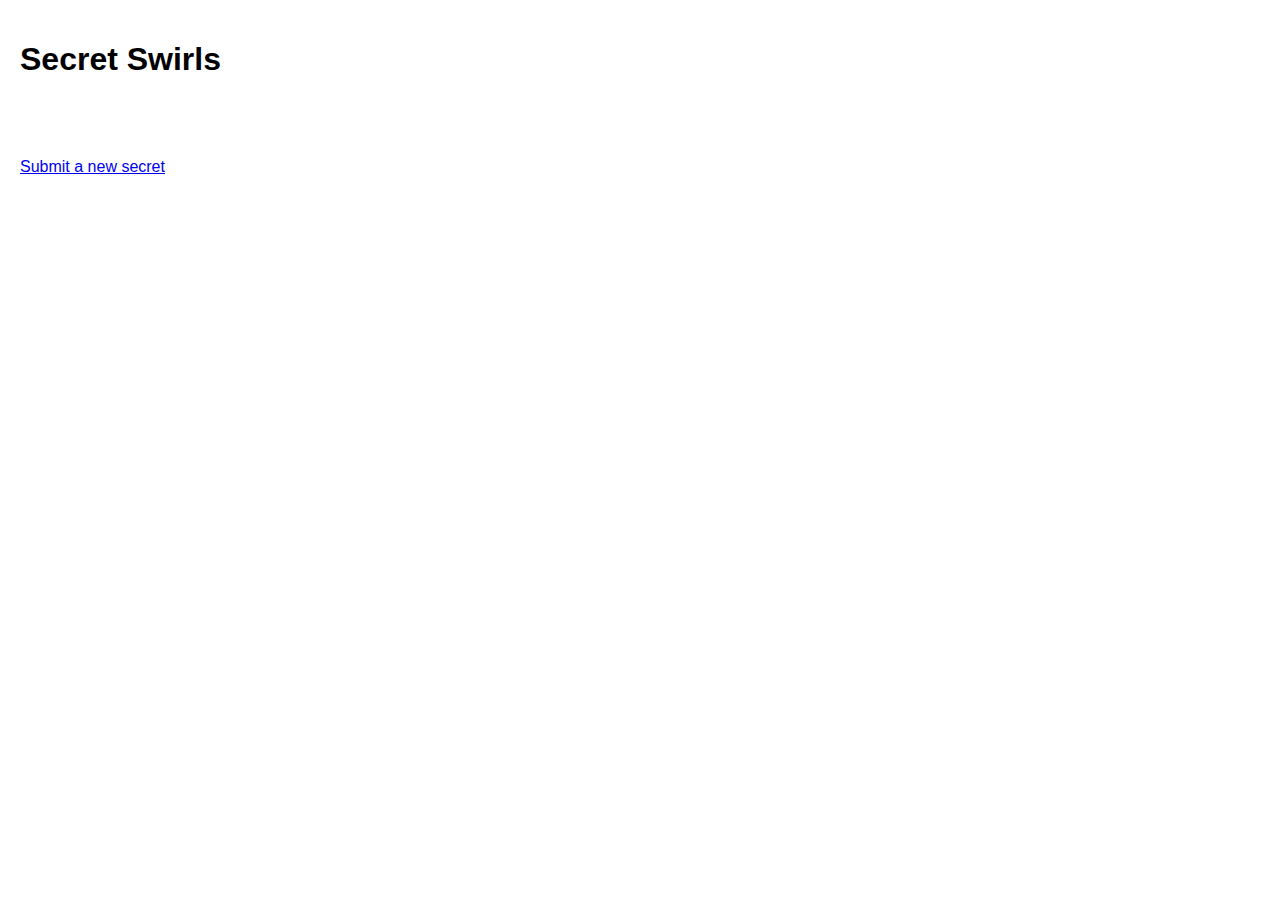
==== index.html @ 4c0c93b4 "initial file drop" ====
<!DOCTYPE html>
<html lang="en" dir="ltr">
  <head>
    <meta charset="utf-8" />
    <link rel="stylesheet" href="css/styles.css">
    <title> secrets form </title>
  </head>

  <body>
  <h1>Secret Swirls</h1><br>
  <a href="form.html" title="form" class="links">Submit a new secret</a>
  </body>

</html>

<!-- title="Next"><img src="images/nextarrow.png" class="nextarrow"></a> -->
---- css/styles.css ----
* {
  box-sizing: border-box;
}

html, body {
    margin: 0;
    padding: 0;
}

canvas {
  display: block;
}

.notice {
  padding: 20px;
  width: 700px;
  display: block;
  position: relative;
  font-family: sans-serif;

}

.links {
  padding: 20px;
  width: 500px;
  display: block;
  position: relative;
    font-family: sans-serif;
}

h1 {
  padding: 20px;
  width: 500px;
  display: block;
  position: relative;
    font-family: sans-serif;
}

.form {
  margin: 20px;
  width: 700px;
  height: 350px;
  display: block;
  position: relative;
    font-family: sans-serif;
}
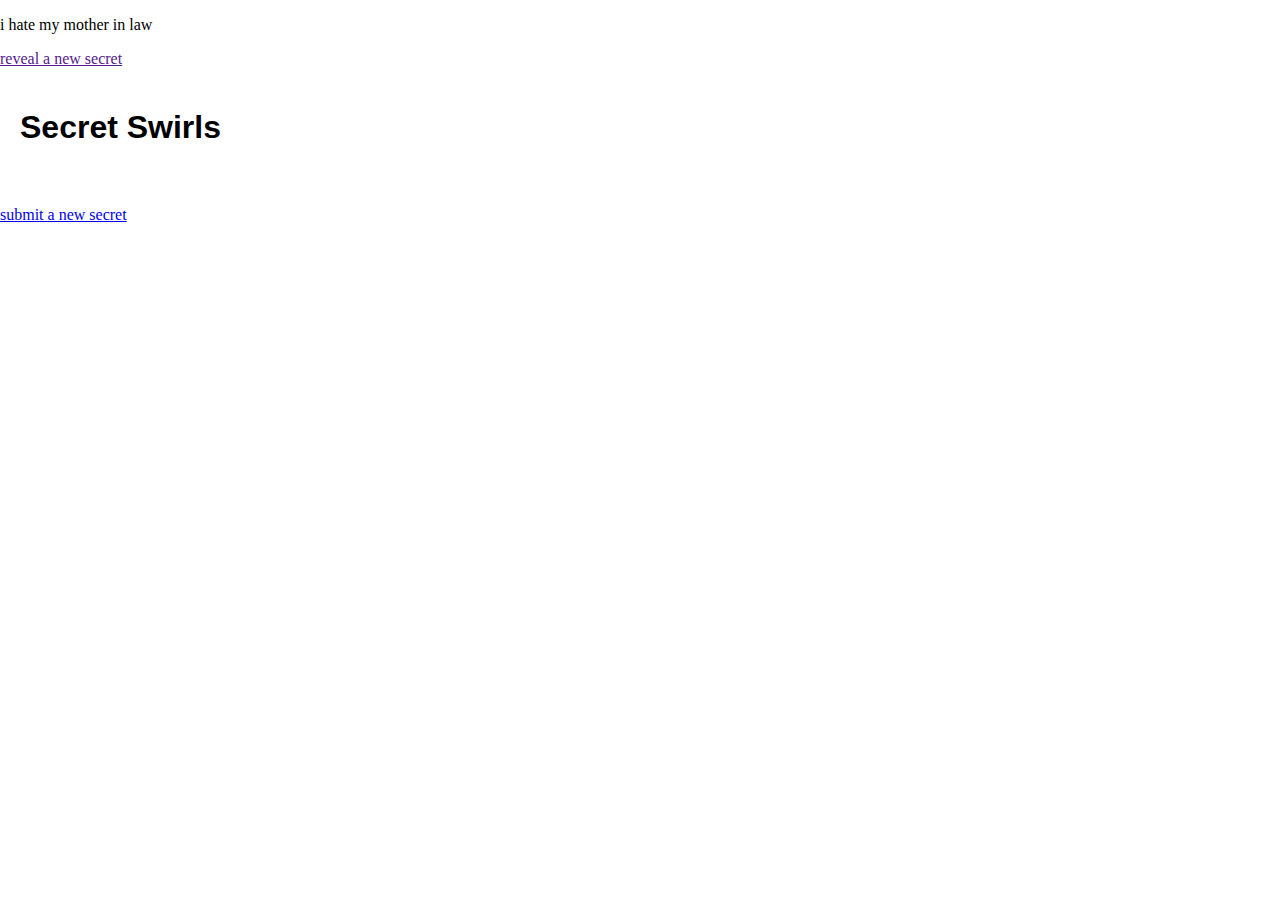
==== commit 46009e6f: "add javascript" ====
--- a/index.html
+++ b/index.html
@@ -3,14 +3,32 @@
   <head>
     <meta charset="utf-8" />
     <link rel="stylesheet" href="css/styles.css">
-    <title> secrets form </title>
+    <title> secrets </title>
   </head>
+    <body>
 
-  <body>
-  <h1>Secret Swirls</h1><br>
-  <a href="form.html" title="form" class="links">Submit a new secret</a>
-  </body>
+      <script src="js/swirl.js"></script>
+      <script src="js/p5.js"></script>
 
-</html>
 
-<!-- title="Next"><img src="images/nextarrow.png" class="nextarrow"></a> -->
+      <p id="holder"></p>
+
+
+      <script>
+      var arr = [
+        "i hate my mother in law",
+        "i didn't brush my teeth last night",
+        "I think Wallace Shawn is hot",
+        "I like dogs more than people"
+      ];
+      var holder = document.getElementById("holder");
+      let r = Math.floor(Math.random() * arr.length);
+      holder.innerHTML += arr[r]
+
+      </script>
+      <a href onClick="location.reload()" class="reveal">reveal a new secret</a>
+      <h1>Secret Swirls</h1><br>
+      <a href="form.html" title="form" class="submit">submit a new secret</a>
+
+    </body>
+  </html>
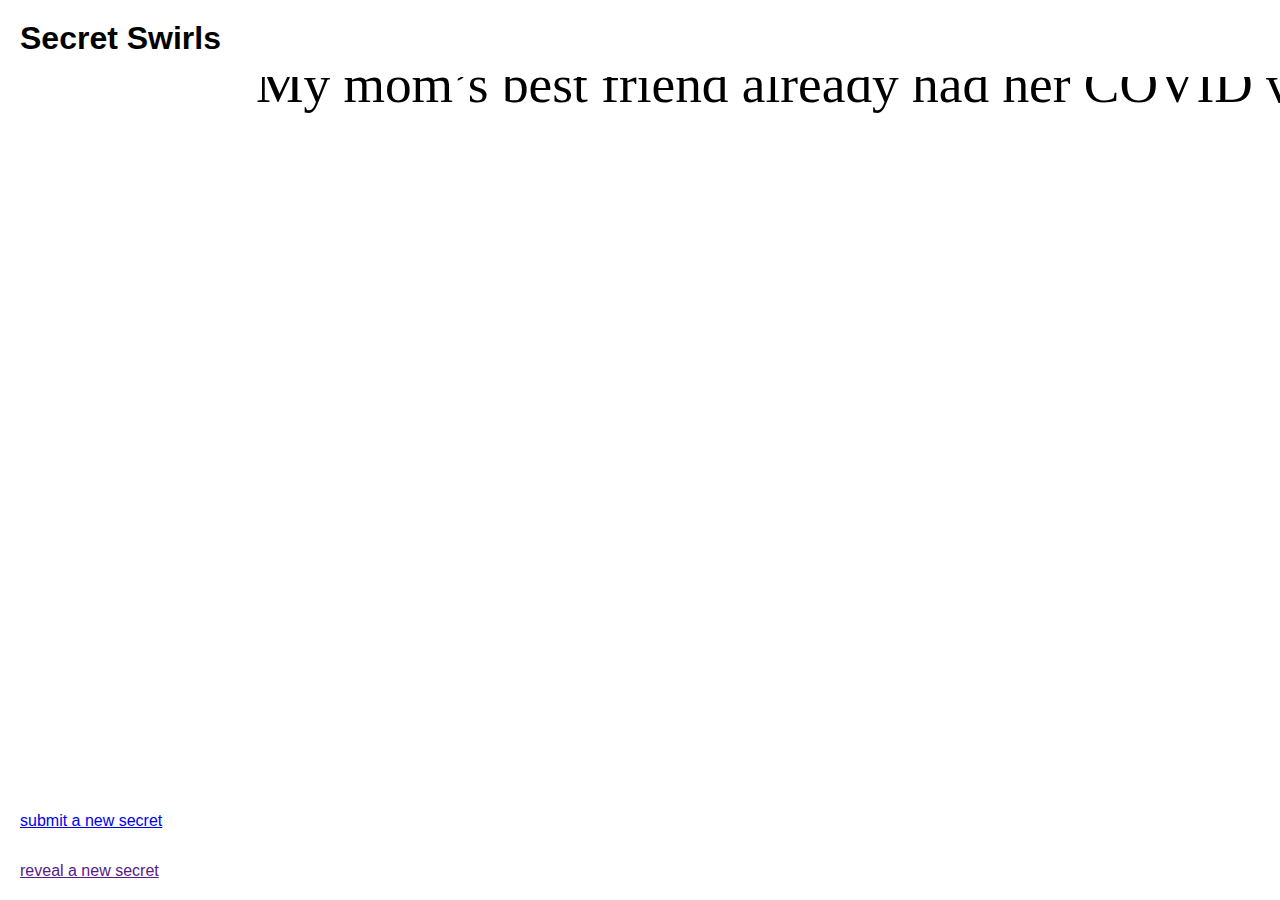
==== commit 6031ac9e: "add more secrets" ====
--- a/index.html
+++ b/index.html
@@ -19,7 +19,10 @@
         "i hate my mother in law",
         "i didn't brush my teeth last night",
         "I think Wallace Shawn is hot",
-        "I like dogs more than people"
+        "I like dogs more than people",
+        "People always tell me their secrets",
+        "My mom’s best friend already had her COVID vaccine",
+        "I still eat things I’m allergic to. I should really stop",
       ];
       var holder = document.getElementById("holder");
       let r = Math.floor(Math.random() * arr.length);
--- a/css/styles.css
+++ b/css/styles.css
@@ -20,20 +20,45 @@
 
 }
 
-.links {
-  padding: 20px;
-  width: 500px;
-  display: block;
-  position: relative;
+.submit {
+  bottom: 50px;
+    padding: 20px;
+    width: 100%;
+    display: block;
+    position: absolute;
     font-family: sans-serif;
+    background-color: white;
 }
 
+.reveal {
+  bottom: 0px;
+    padding: 20px;
+    width: 100%;
+    display: block;
+    position: absolute;
+    background-color: white;
+    justify-content: center;
+        font-family: sans-serif;
+}
+
+.watch {
+  bottom: 0px;
+    padding: 20px;
+    width: 100%;
+    display: block;
+    position: absolute;
+    background-color: white;
+    justify-content: center;
+        font-family: sans-serif;
+}
 h1 {
+  margin: 0px;
   padding: 20px;
-  width: 500px;
-  display: block;
+  width: 100%;
+  background-color: white;
+  display: static;
   position: relative;
-    font-family: sans-serif;
+  font-family: sans-serif;
 }
 
 .form {
@@ -44,3 +69,25 @@
   position: relative;
     font-family: sans-serif;
 }
+
+.swirl {
+  height: 500px;
+}
+
+#holder {
+  position: fixed;
+  width: 100%;
+  left: 20%;
+  animation-name: move1;
+  animation-duration: 10s;
+  font-size: 40pt;
+  animation-iteration-count: infinite;
+  animation-timing-function: linear;
+}
+
+
+    @keyframes move1 {
+      /* 0% {left: calc(0vw - 600px);} */
+      0% {top: calc(0vh - 120px);}
+      100% {top: 100vh;}
+    }
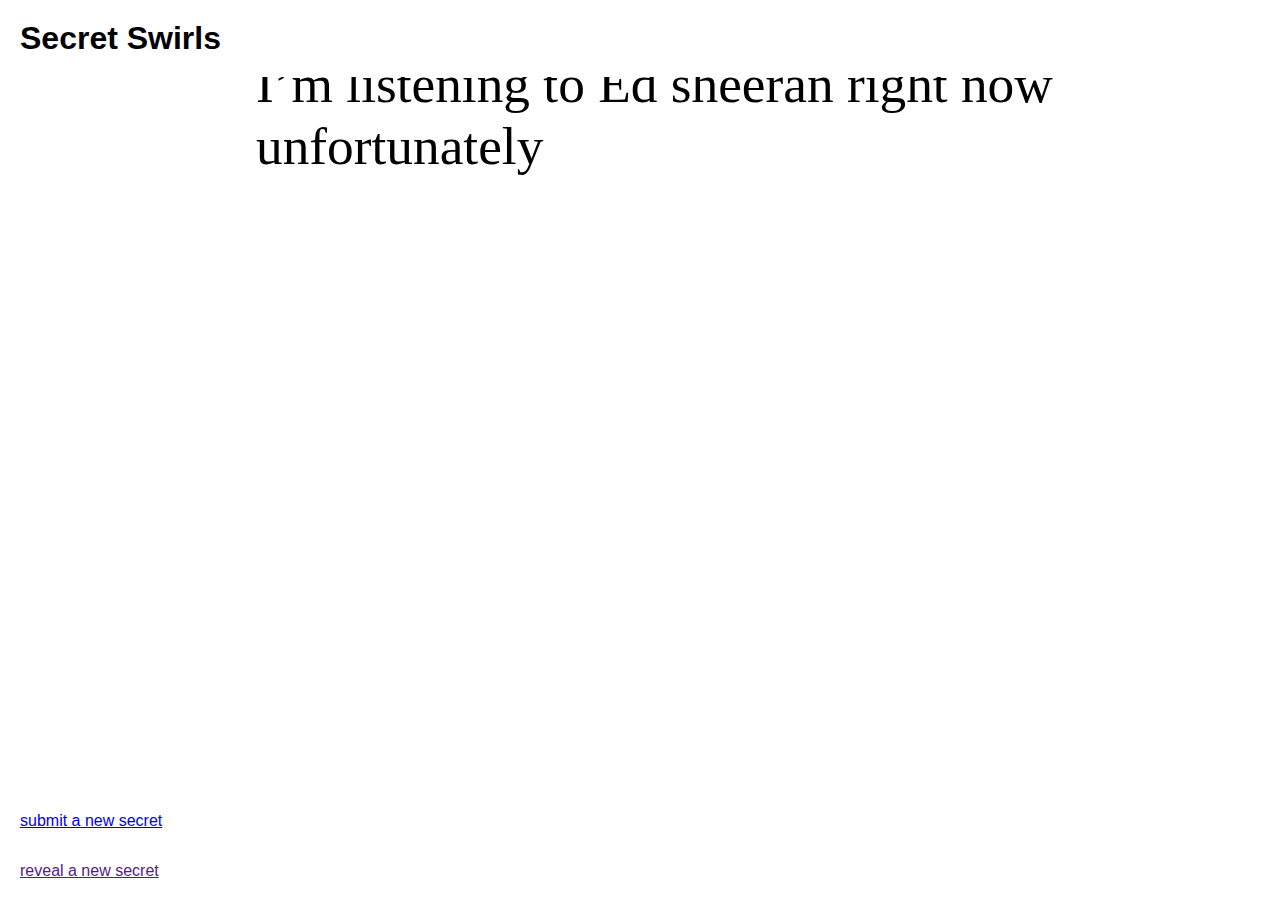
==== commit f6e33800: "add secrets" ====
--- a/index.html
+++ b/index.html
@@ -23,6 +23,11 @@
         "People always tell me their secrets",
         "My mom’s best friend already had her COVID vaccine",
         "I still eat things I’m allergic to. I should really stop",
+        "Even though I’m anti-litter, sometimes I spit my gum out onto the street, or attach it under a table in public.",
+        "I really hate Mardi Gras",
+        "we live in a dumb world where people act like brands and brands act like people",
+        "I’m listening to Ed sheeran right now unfortunately",
+        "armpit hair is hot but leg hair is not"
       ];
       var holder = document.getElementById("holder");
       let r = Math.floor(Math.random() * arr.length);
--- a/css/styles.css
+++ b/css/styles.css
@@ -76,7 +76,7 @@
 
 #holder {
   position: fixed;
-  width: 100%;
+  width: 70%;
   left: 20%;
   animation-name: move1;
   animation-duration: 10s;
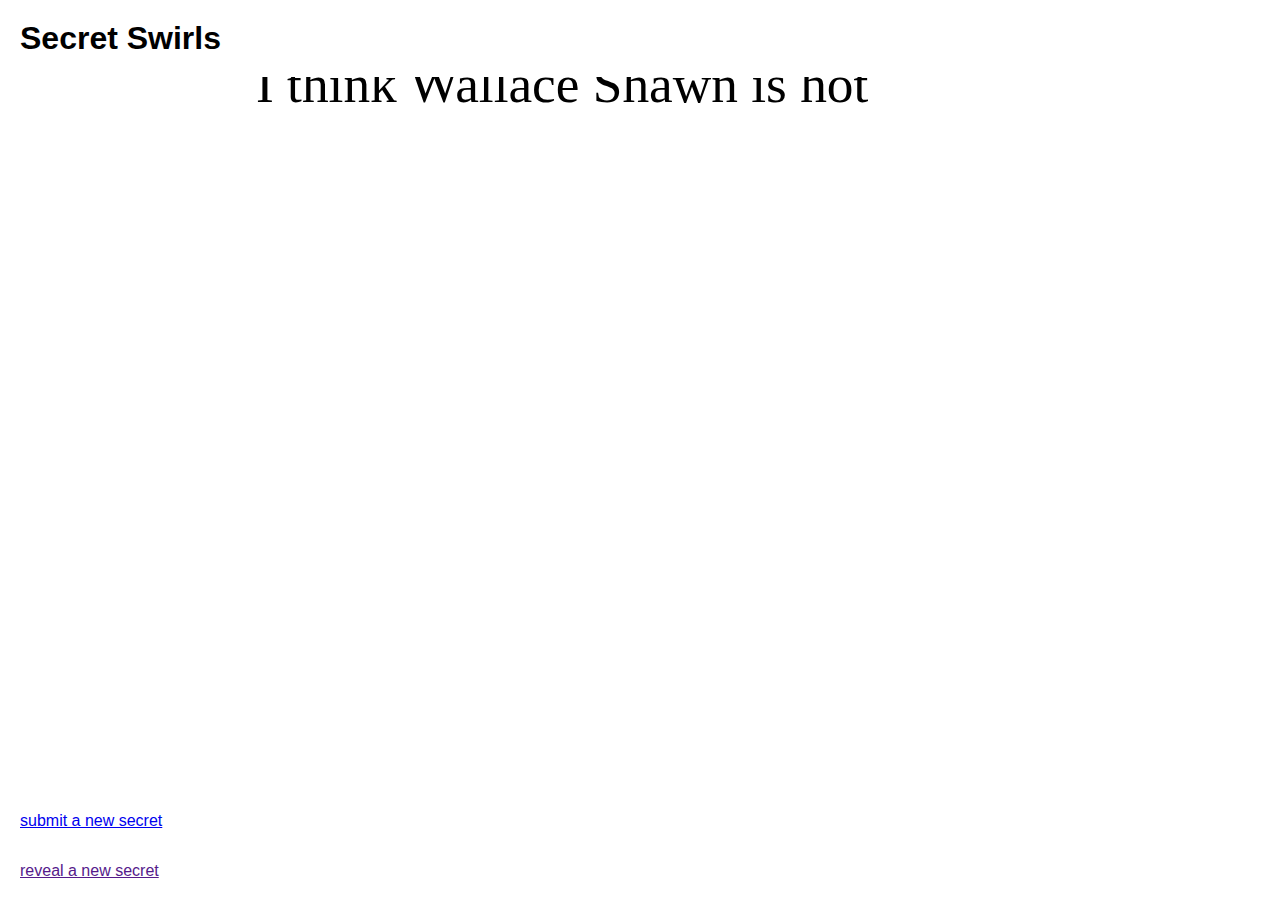
==== commit fcb24f9c: "add secrets" ====
--- a/index.html
+++ b/index.html
@@ -27,7 +27,11 @@
         "I really hate Mardi Gras",
         "we live in a dumb world where people act like brands and brands act like people",
         "I’m listening to Ed sheeran right now unfortunately",
-        "armpit hair is hot but leg hair is not"
+        "armpit hair is hot but leg hair is not",
+        "I think I have an eye pimple",
+        "prince philip is only sleeping",
+        "I rationalize looking at former lovers’ IG stories but judge mercilessly when they do the same",
+        "I’ve peed in the sink so many times",
       ];
       var holder = document.getElementById("holder");
       let r = Math.floor(Math.random() * arr.length);
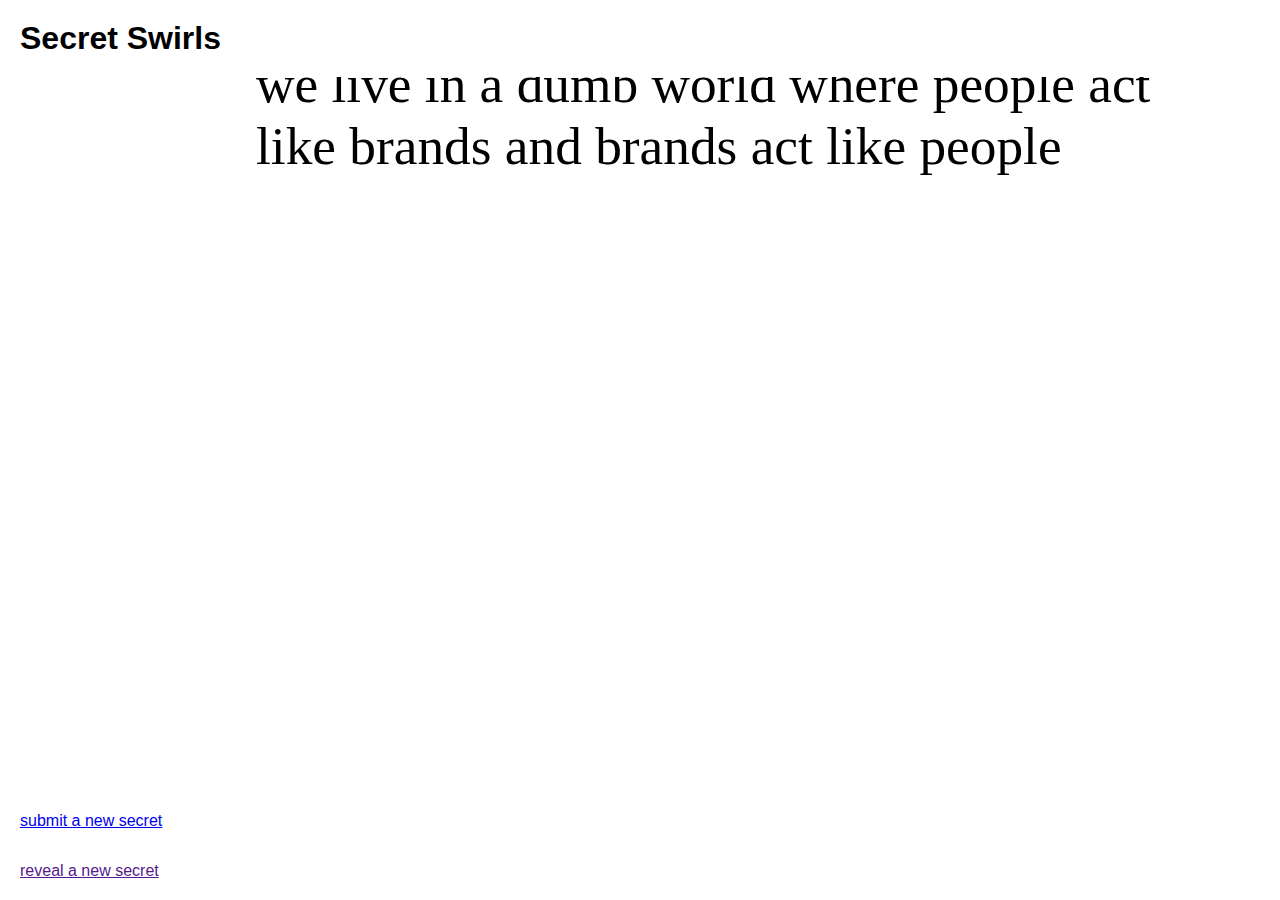
==== commit c985d918: "add secrets" ====
--- a/index.html
+++ b/index.html
@@ -32,6 +32,10 @@
         "prince philip is only sleeping",
         "I rationalize looking at former lovers’ IG stories but judge mercilessly when they do the same",
         "I’ve peed in the sink so many times",
+        "Harry Potter is not good",
+        "I don't think my best friend wants to be friends with me any more",
+        "I hand-sew shark plushies in my free time",
+        "I check her IG multiple times a day",
       ];
       var holder = document.getElementById("holder");
       let r = Math.floor(Math.random() * arr.length);
